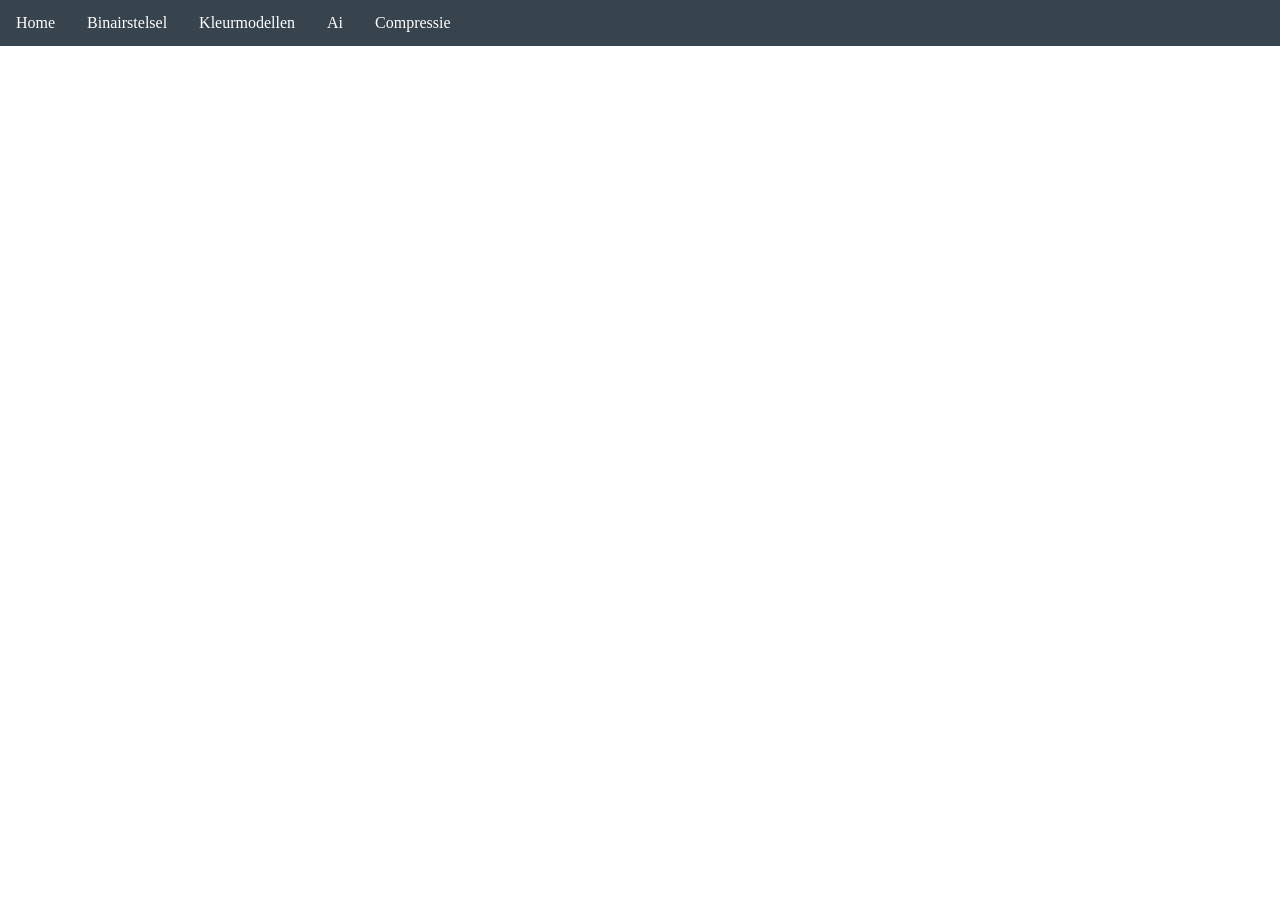
==== Ai.html @ fa2878d0 "sssss" ====
<!DOCTYPE html>
<html lang="en">
<head>
   <title>Ai</title> 
   <meta charset="utf-8">
   <link rel="stylesheet" type="text/css" href="opmaak.css"> <!--Deze linkt naar de css opmaak zodat html weet hoe die er uit moet zien.-->
</head>
<body>

     <ul>
  <li><a href="index.html">Home</a></li>
  <li><a href="binairstelsel.html">Binairstelsel</a></li>
  <li><a href="kleurmodellen.html">Kleurmodellen</a> </li>
  <li><a href="Ai.html">Ai</a></li> 
  <li class="dropdown">
    <a href="Compresie.html" class="dropbtn">Compressie</a>
    <div class="dropdown-content">
      <a href="Bitmap.html">Bitmap/Vector</a>
      
    </div>
  </li>
 </ul>

</body>
</html>
---- opmaak.css ----
body {
  margin: 0;
  padding: 0;
}

h2, p {
  margin: 10px;

}
h1, p {
  margin: 10px;
}

/*Dropdown Menu */


ul {
  list-style-type: none;
  margin: 0;
  padding: 0;
  overflow: hidden;
  background-color: #38444d;
  
}

li {
  text-align: right;
  float:left

}

li a, .dropbtn {
  display: block;
  color: white;
  text-align: center;
  padding: 14px 16px;
  text-decoration: none;
}

li a:hover, .dropdown:hover .dropbtn {
  background-color: rgb(85, 83, 83);
}

li.dropdown {
  display: inline-block;
}

.dropdown-content {
  display: none;
  position: absolute;
  background-color: #f9f9f9;
  min-width: 160px;
  box-shadow: 0px 8px 16px 0px rgba(0,0,0,0.2);
  z-index: 1;
}

.dropdown-content a {
  color: black;
  padding: 12px 16px;
  text-decoration: none;
  display: block;
  text-align: left;
}

.dropdown-content a:hover {background-color: #f1f1f1;}

.dropdown:hover .dropdown-content {
  display: block;
}



/* home pagina */

.Over {
  text-align: left;
  max-width: 50%;
  float:left
}

.Mij {
 max-width: 60%;
}

.Katten {
  float: right;
  text-align: right;
  max-width: 50%;
}

.TitelKat {
  text-align: left;
}

.In-uit {
  max-width: 45%;
  float: left;
  text-align: left;
  margin-top: 50px;
}


/*Binairstelsel*/

.binary-bonanza {
text-align: center;
float:right;
max-width: 60%;
}

.Binair {
  float:left;
  max-width: 40%;
}


/*Kleurmoddelen*/

.RGB {
  max-width: 60%;
}

.Rood {
color: red;
}

.Groen {
color: green;
}

.Blauw {
color: blue;
}

.CMY {
  max-width: 60%;
}

.Cyan {
color: cyan
}

.Magenta{
color: magenta
}

.Yellow{
color: yellow;
background-color: #38444d;
}

.Black{
  font-weight: bold;
}

/*Bitmap / Vector*/

.Bitmap {
  float: left;
  max-width: 50%;
}

.Vector {
  float: right;
  max-width: 50%;
}

.Geluid {
  max-width: 70%;
  margin-top: 300px;
}

/*Compresie*/

.Compresie {
  text-align: center;
  
}

.C_Afbeeldingen{
float: left;
max-width: 50%;
}

.C_Geluid{
float: right;
max-width: 50%;
}
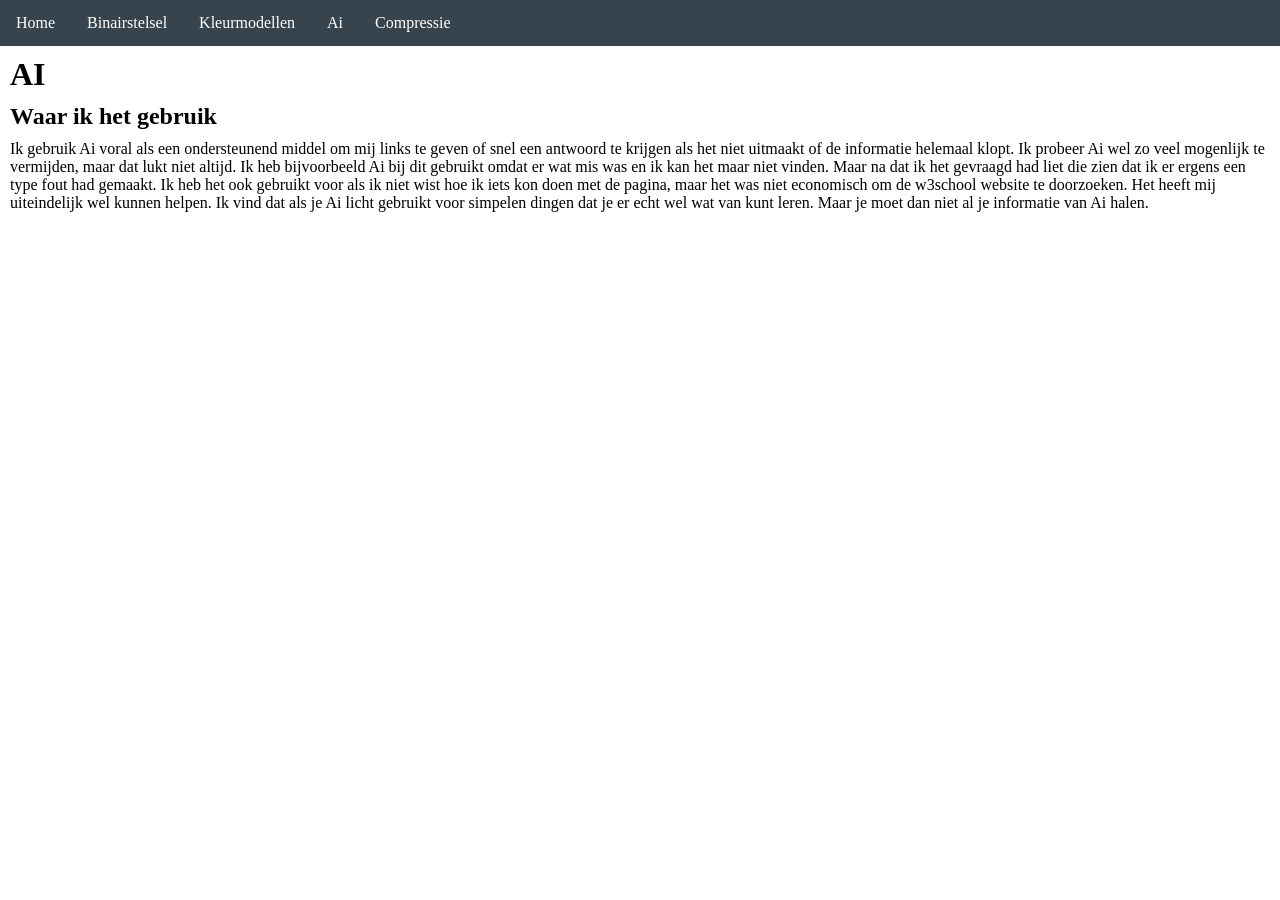
==== commit a3449e20: "tekst en move" ====
--- a/Ai.html
+++ b/Ai.html
@@ -21,5 +21,16 @@
   </li>
  </ul>
 
+<h1>AI</h1>
+<H2>Waar ik het gebruik</H2>
+<p>Ik gebruik Ai voral als een ondersteunend middel om mij links te geven of snel een antwoord te krijgen als het niet uitmaakt of de informatie helemaal klopt. Ik probeer Ai wel zo veel mogenlijk te vermijden, maar dat lukt niet altijd.
+  Ik heb bijvoorbeeld Ai bij dit gebruikt omdat er wat mis was en ik kan het maar niet vinden. Maar na dat ik het gevraagd had liet die zien dat ik er ergens een type fout had gemaakt. Ik heb het ook gebruikt voor als ik niet wist hoe ik iets kon
+  doen met de pagina, maar het was niet economisch om de w3school website te doorzoeken. Het heeft mij uiteindelijk wel kunnen helpen. Ik vind dat als je Ai licht gebruikt voor simpelen dingen dat je er echt wel wat van kunt leren. Maar je moet 
+  dan niet al je informatie van Ai halen.</p>
+
+
+
+
+
 </body>
 </html>
--- a/opmaak.css
+++ b/opmaak.css
@@ -104,7 +104,7 @@
 
 .binary-bonanza {
 text-align: center;
-float:right;
+float: left;
 max-width: 60%;
 }
 
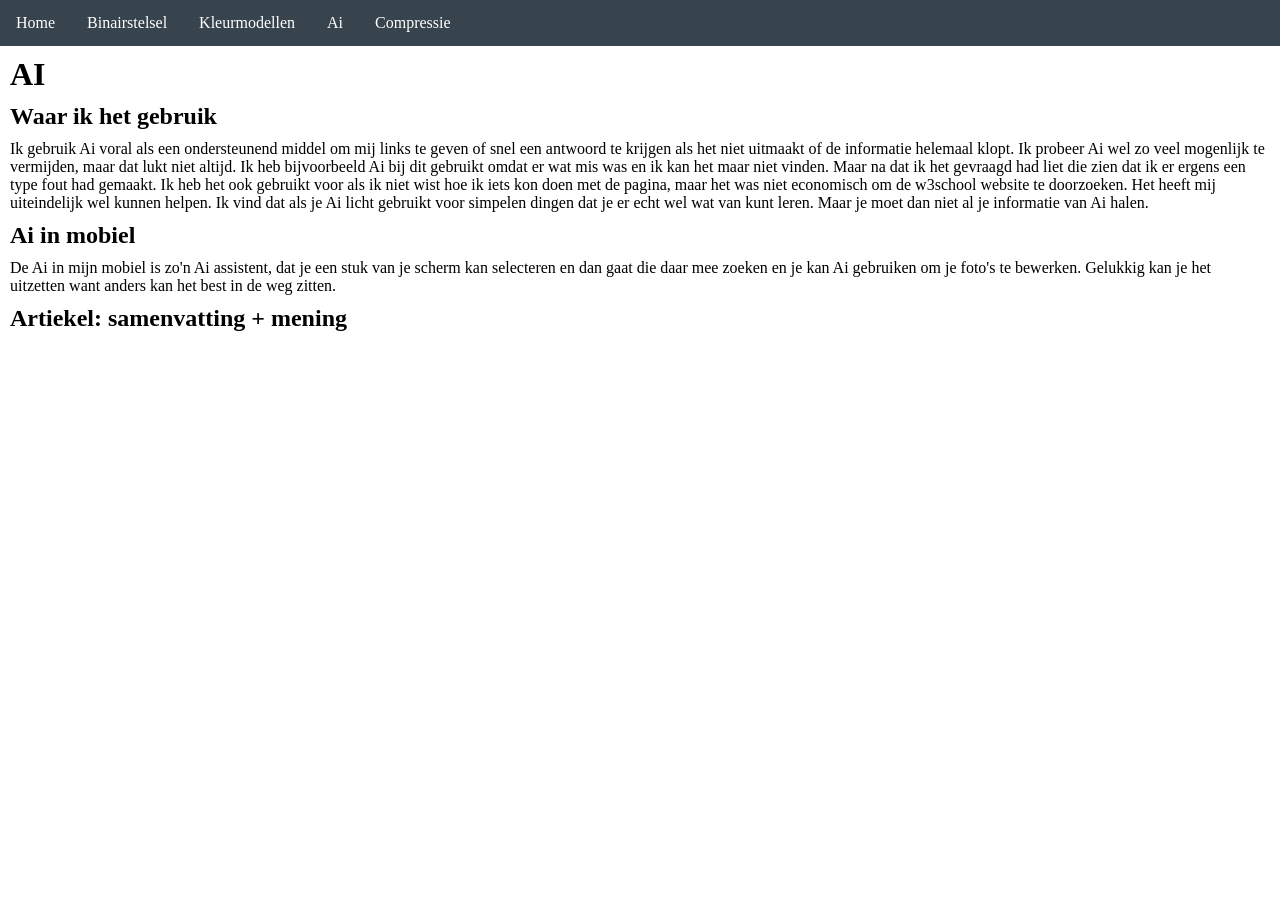
==== commit cd9f85a0: "i frame?" ====
--- a/Ai.html
+++ b/Ai.html
@@ -28,8 +28,11 @@
   doen met de pagina, maar het was niet economisch om de w3school website te doorzoeken. Het heeft mij uiteindelijk wel kunnen helpen. Ik vind dat als je Ai licht gebruikt voor simpelen dingen dat je er echt wel wat van kunt leren. Maar je moet 
   dan niet al je informatie van Ai halen.</p>
 
+<h2>Ai in mobiel</h2>
+<p>De Ai in mijn mobiel is zo'n Ai assistent, dat je een stuk van je scherm kan selecteren en dan gaat die daar mee zoeken en je kan Ai gebruiken om je foto's te bewerken. Gelukkig kan je het uitzetten want anders kan het best in de weg zitten.
 
-
+<h2>Artiekel: samenvatting + mening</h2>
+<iframe src="https://nos.nl/artikel/2631270-kritiek-op-ai-bedrijven-die-oproepen-tot-vertraging-vanwege-gevaar-doe-het-dan" width="50%" height="50%" frameborder="no" scrolling="yes" ></iframe>
 
 
 </body>
--- a/opmaak.css
+++ b/opmaak.css
@@ -105,7 +105,7 @@
 .binary-bonanza {
 text-align: center;
 float: left;
-max-width: 60%;
+max-width: 50%;
 }
 
 .Binair {
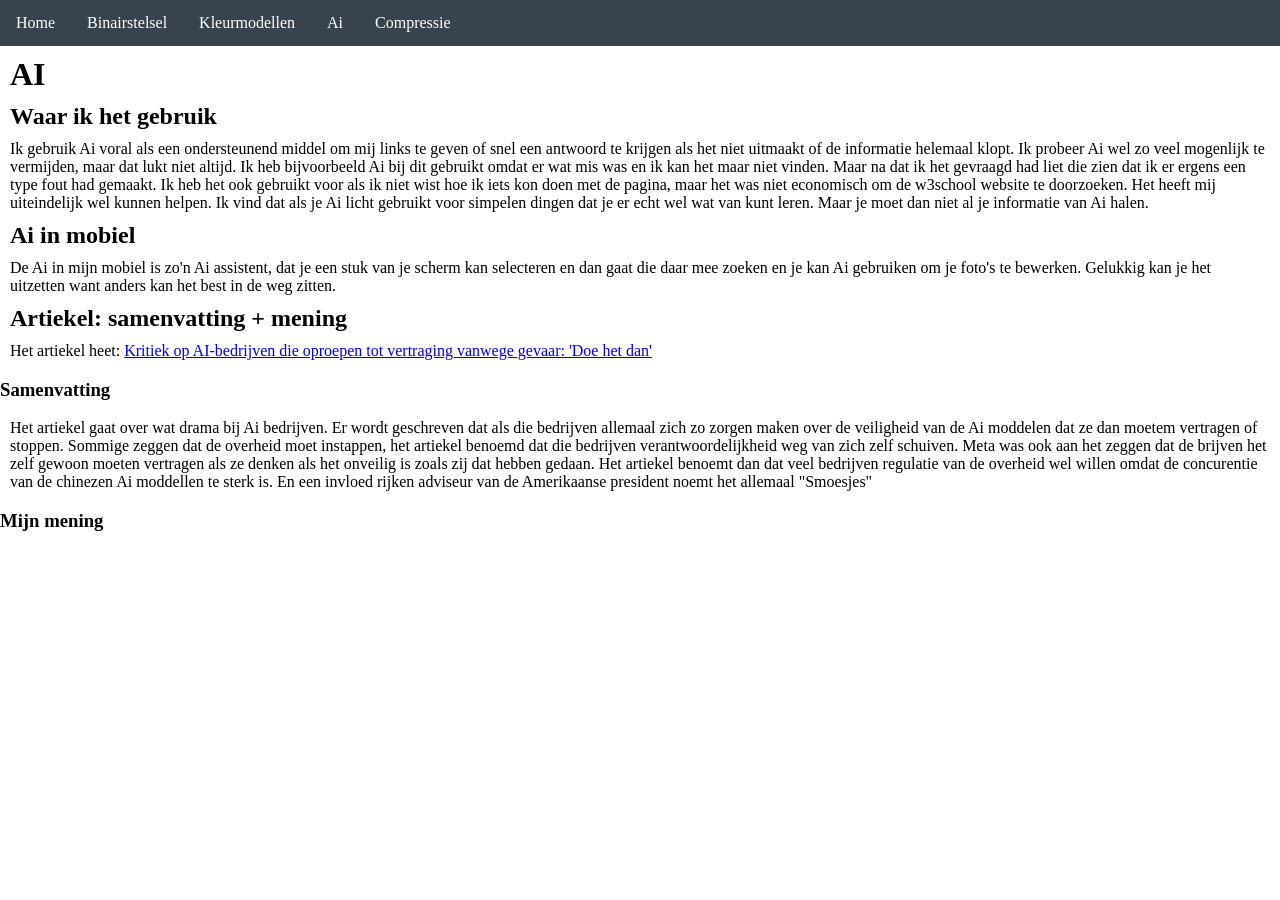
==== commit 6614f9f6: "samenvatting" ====
--- a/Ai.html
+++ b/Ai.html
@@ -32,8 +32,13 @@
 <p>De Ai in mijn mobiel is zo'n Ai assistent, dat je een stuk van je scherm kan selecteren en dan gaat die daar mee zoeken en je kan Ai gebruiken om je foto's te bewerken. Gelukkig kan je het uitzetten want anders kan het best in de weg zitten.
 
 <h2>Artiekel: samenvatting + mening</h2>
-<iframe src="https://nos.nl/artikel/2631270-kritiek-op-ai-bedrijven-die-oproepen-tot-vertraging-vanwege-gevaar-doe-het-dan" width="50%" height="50%" frameborder="no" scrolling="yes" ></iframe>
+<p>Het artiekel heet: <a href="https://nos.nl/artikel/2631270-kritiek-op-ai-bedrijven-die-oproepen-tot-vertraging-vanwege-gevaar-doe-het-dan">Kritiek op AI-bedrijven die oproepen tot vertraging vanwege gevaar: 'Doe het dan'</a></p>
 
+<h3>Samenvatting</h3>
+<p>Het artiekel gaat over wat drama bij Ai bedrijven. Er wordt geschreven dat als die bedrijven allemaal zich zo zorgen maken over de veiligheid van de Ai moddelen dat ze dan moetem vertragen of stoppen. Sommige zeggen dat de overheid moet instappen,
+  het artiekel benoemd dat die bedrijven verantwoordelijkheid weg van zich zelf schuiven. Meta was ook aan het zeggen dat de brijven het zelf gewoon moeten vertragen als ze denken als het onveilig is zoals zij dat hebben gedaan. Het artiekel benoemt
+  dan dat veel bedrijven regulatie van de overheid wel willen omdat de concurentie van de chinezen Ai moddellen te sterk is. En een invloed rijken adviseur van de Amerikaanse president noemt het allemaal "Smoesjes"</p>
 
+<h3>Mijn mening</h3>
 </body>
 </html>
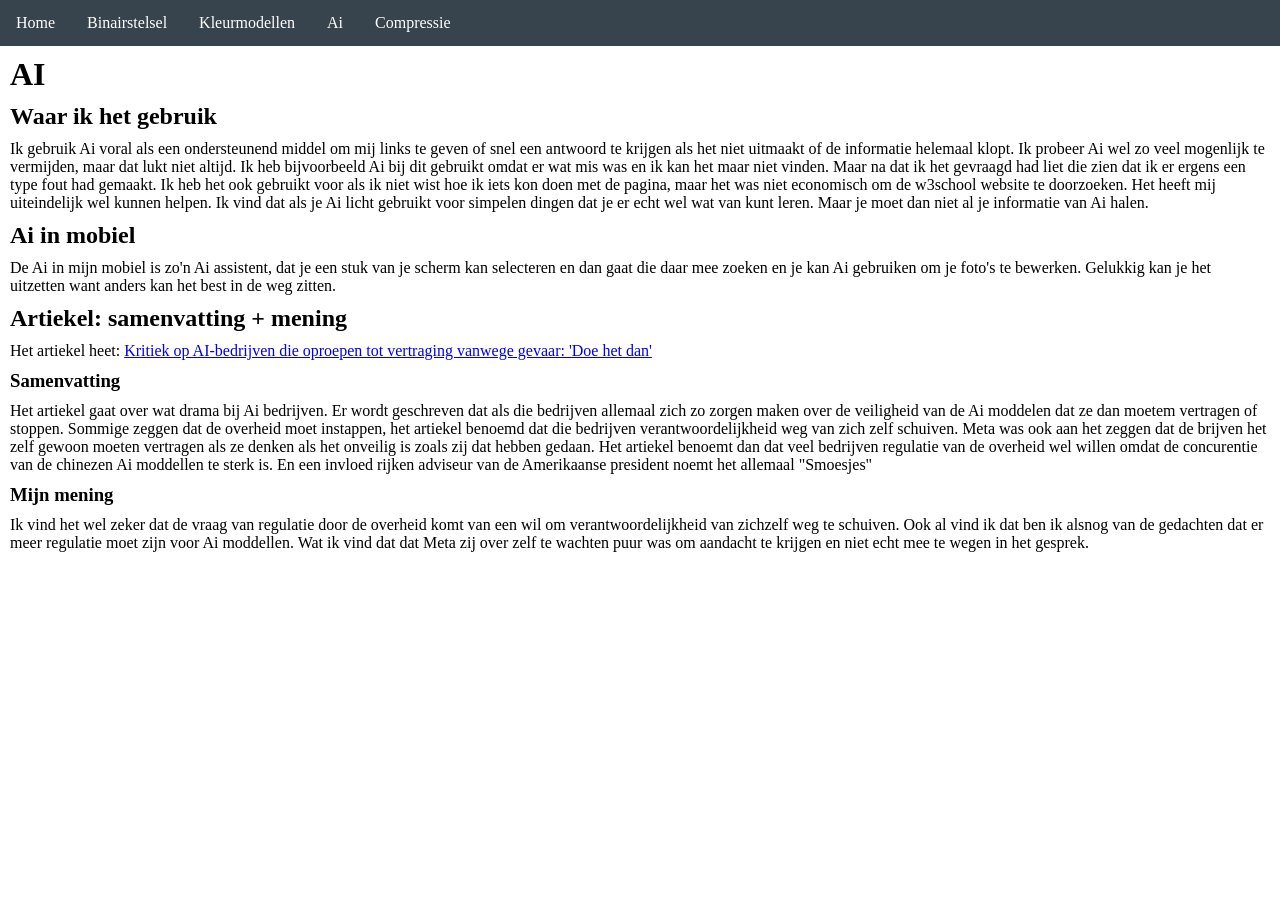
==== commit bd527b90: "Mening" ====
--- a/Ai.html
+++ b/Ai.html
@@ -40,5 +40,7 @@
   dan dat veel bedrijven regulatie van de overheid wel willen omdat de concurentie van de chinezen Ai moddellen te sterk is. En een invloed rijken adviseur van de Amerikaanse president noemt het allemaal "Smoesjes"</p>
 
 <h3>Mijn mening</h3>
+<p>Ik vind het wel zeker dat de vraag van regulatie door de overheid komt van een wil om verantwoordelijkheid van zichzelf weg te schuiven. Ook al vind ik dat ben ik alsnog van de gedachten dat er meer regulatie moet zijn voor Ai moddellen.
+   Wat ik vind dat dat Meta zij over zelf te wachten puur was om aandacht te krijgen en niet echt mee te wegen in het gesprek.
 </body>
 </html>
--- a/opmaak.css
+++ b/opmaak.css
@@ -1,6 +1,10 @@
 body {
   margin: 0;
   padding: 0;
+}
+
+h3, p{
+  margin: 10px;
 }
 
 h2, p {
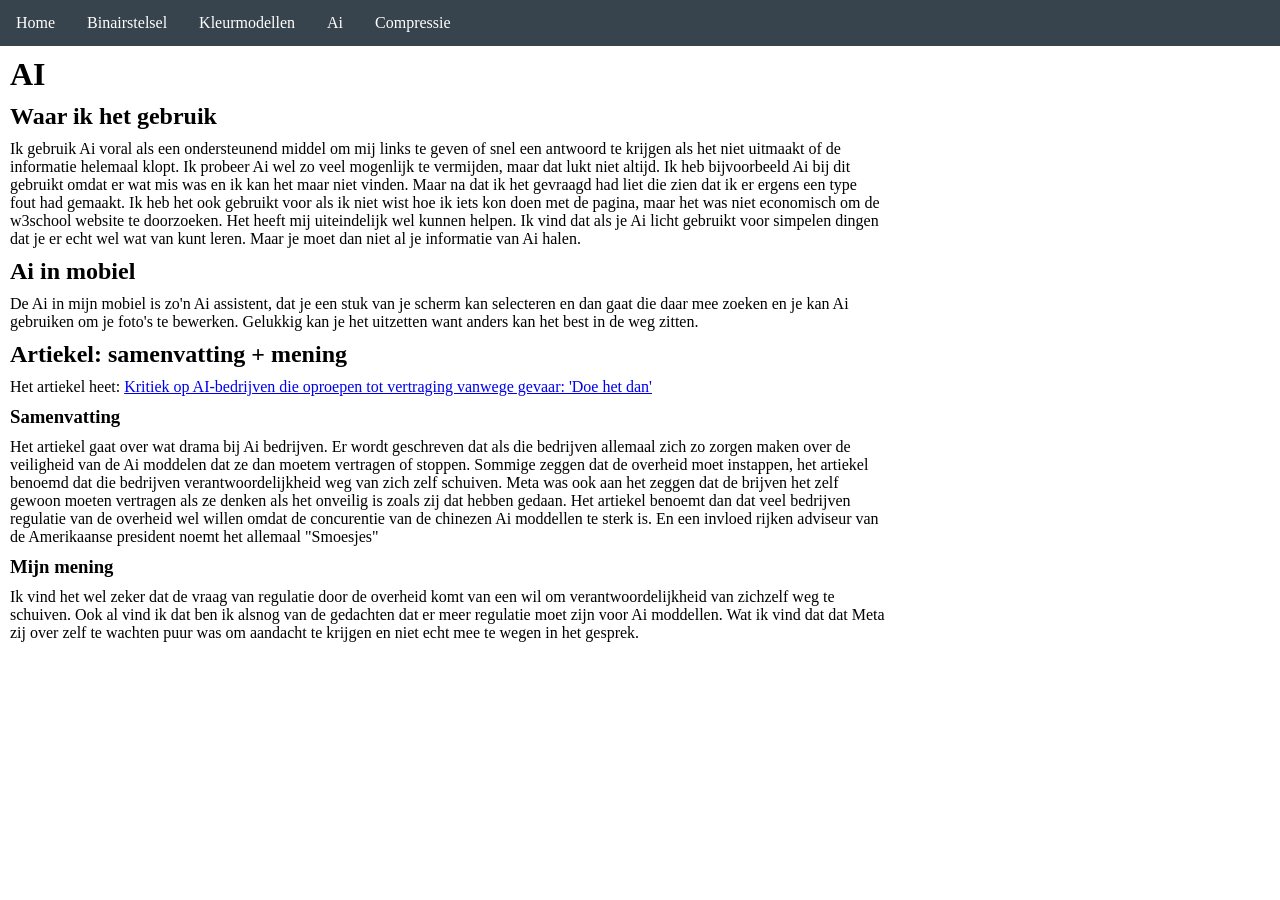
==== commit f6aed9a3: "70" ====
--- a/Ai.html
+++ b/Ai.html
@@ -1,5 +1,5 @@
 <!DOCTYPE html>
-<html lang="en">
+<html lang="en"> <!--Dit zegt dat je taal voor de code engels is-->
 <head>
    <title>Ai</title> 
    <meta charset="utf-8">
@@ -7,7 +7,7 @@
 </head>
 <body>
 
-     <ul>
+     <ul> 
   <li><a href="index.html">Home</a></li>
   <li><a href="binairstelsel.html">Binairstelsel</a></li>
   <li><a href="kleurmodellen.html">Kleurmodellen</a> </li>
@@ -20,7 +20,7 @@
     </div>
   </li>
  </ul>
-
+<div style="max-width: 70%;">
 <h1>AI</h1>
 <H2>Waar ik het gebruik</H2>
 <p>Ik gebruik Ai voral als een ondersteunend middel om mij links te geven of snel een antwoord te krijgen als het niet uitmaakt of de informatie helemaal klopt. Ik probeer Ai wel zo veel mogenlijk te vermijden, maar dat lukt niet altijd.
@@ -34,7 +34,7 @@
 <h2>Artiekel: samenvatting + mening</h2>
 <p>Het artiekel heet: <a href="https://nos.nl/artikel/2631270-kritiek-op-ai-bedrijven-die-oproepen-tot-vertraging-vanwege-gevaar-doe-het-dan">Kritiek op AI-bedrijven die oproepen tot vertraging vanwege gevaar: 'Doe het dan'</a></p>
 
-<h3>Samenvatting</h3>
+<h3>Samenvatting</h3> <!--Dit is nog een kleineren titel voor nog specefiekeren onderwerpen, of als je het extra klein wil.-->
 <p>Het artiekel gaat over wat drama bij Ai bedrijven. Er wordt geschreven dat als die bedrijven allemaal zich zo zorgen maken over de veiligheid van de Ai moddelen dat ze dan moetem vertragen of stoppen. Sommige zeggen dat de overheid moet instappen,
   het artiekel benoemd dat die bedrijven verantwoordelijkheid weg van zich zelf schuiven. Meta was ook aan het zeggen dat de brijven het zelf gewoon moeten vertragen als ze denken als het onveilig is zoals zij dat hebben gedaan. Het artiekel benoemt
   dan dat veel bedrijven regulatie van de overheid wel willen omdat de concurentie van de chinezen Ai moddellen te sterk is. En een invloed rijken adviseur van de Amerikaanse president noemt het allemaal "Smoesjes"</p>
@@ -42,5 +42,8 @@
 <h3>Mijn mening</h3>
 <p>Ik vind het wel zeker dat de vraag van regulatie door de overheid komt van een wil om verantwoordelijkheid van zichzelf weg te schuiven. Ook al vind ik dat ben ik alsnog van de gedachten dat er meer regulatie moet zijn voor Ai moddellen.
    Wat ik vind dat dat Meta zij over zelf te wachten puur was om aandacht te krijgen en niet echt mee te wegen in het gesprek.
-</body>
+</div>
+
+
+  </body>
 </html>
--- a/opmaak.css
+++ b/opmaak.css
@@ -1,10 +1,10 @@
-body {
+body { /*Dit geeft de regels voor alles zonder verdere  veranderingen*/
   margin: 0;
   padding: 0;
 }
 
-h3, p{
-  margin: 10px;
+h3, p{  /*Dit zegt waar het overgaat*/
+  margin: 10px; /*Er zit een 10px randje tussen dit element en de rest*/
 }
 
 h2, p {
@@ -19,30 +19,30 @@
 
 
 ul {
-  list-style-type: none;
+  list-style-type: none; /*Dit zegt hoe je lijst er uit moet zien*/
   margin: 0;
-  padding: 0;
-  overflow: hidden;
-  background-color: #38444d;
+  padding: 0; /*Hoe dik een zichtbaar randje moet zijn*/
+  overflow: hidden; /*Gaat over overlap denk ik*/
+  background-color: #38444d; /*Hoe de achtergrond kleur van dit element er uit moet zien*/
   
 }
 
 li {
-  text-align: right;
-  float:left
+  text-align: right; /*Aan welke kant de text moet staan binnen de beschikbaren ruimten*/
+  float:left /*Aan welke kant de beschikbaren ruimten moet starten*/
 
 }
 
 li a, .dropbtn {
-  display: block;
-  color: white;
+  display: block; /*Beschrijft de vorm*/
+  color: white; /*Zegt de kleur van het element*/
   text-align: center;
-  padding: 14px 16px;
-  text-decoration: none;
+  padding: 14px 16px; /*de twee getallen zijn voor de x en de y*/
+  text-decoration: none; /*Extra variatie voor hoe je text er uit moet zien*/
 }
 
 li a:hover, .dropdown:hover .dropbtn {
-  background-color: rgb(85, 83, 83);
+  background-color: rgb(85, 83, 83); /*Welke kleur de achtergrond van dit element moet hebben*/
 }
 
 li.dropdown {
@@ -51,11 +51,11 @@
 
 .dropdown-content {
   display: none;
-  position: absolute;
+  position: absolute; /*Waar het element moet staan*/
   background-color: #f9f9f9;
-  min-width: 160px;
-  box-shadow: 0px 8px 16px 0px rgba(0,0,0,0.2);
-  z-index: 1;
+  min-width: 160px; /*Hoe wijd het element minimaal moet zijn*/
+  box-shadow: 0px 8px 16px 0px rgba(0,0,0,0.2); /*de groten, lengete en kleur van de schaduw van een element */
+  z-index: 1; /*Weet ik niet, ik ben te bang om te veel aan te passen.*/
 }
 
 .dropdown-content a {
@@ -66,7 +66,7 @@
   text-align: left;
 }
 
-.dropdown-content a:hover {background-color: #f1f1f1;}
+.dropdown-content a:hover {background-color: #f1f1f1;}   /*de a:hover zegt dat deze regels moeten worden toegepast aan het element waneer de muis over de link heen zweeft */
 
 .dropdown:hover .dropdown-content {
   display: block;
@@ -78,7 +78,7 @@
 
 .Over {
   text-align: left;
-  max-width: 50%;
+  max-width: 50%; /*Hoe wijdt die maximaal mag zijn.*/
   float:left
 }
 
@@ -100,7 +100,7 @@
   max-width: 45%;
   float: left;
   text-align: left;
-  margin-top: 50px;
+  margin-top: 50px; /*Hoeveel ruimten tussen dit element die die daar boven moet zitten*/
 }
 
 
@@ -154,7 +154,7 @@
 }
 
 .Black{
-  font-weight: bold;
+  font-weight: bold; /*Zegt hoe de text er uit moet zien, dit keer dik gedrukt.*/
 }
 
 /*Bitmap / Vector*/
